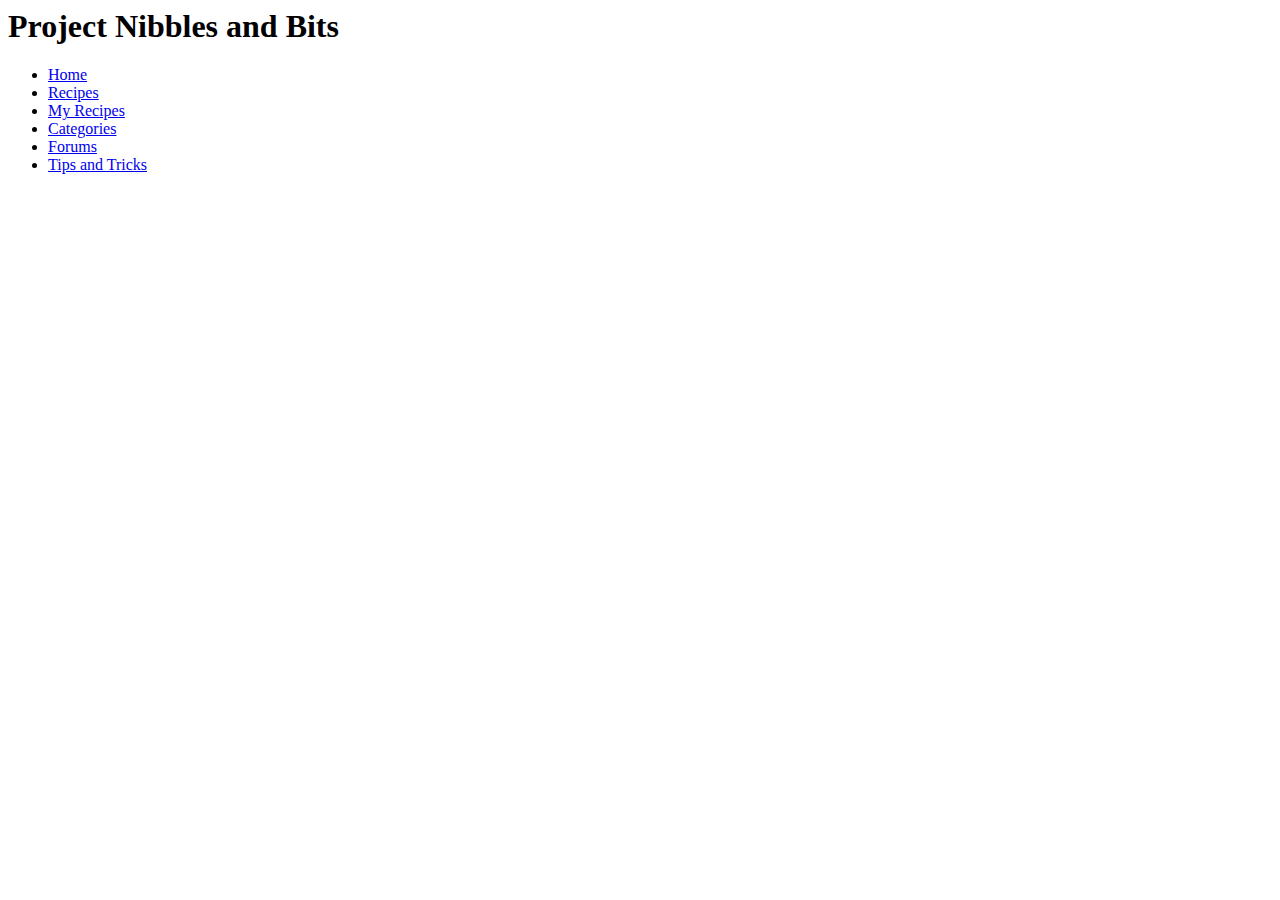
==== html/index.html @ 15b5ebb6 "Revised Initial Commit -Nathan Hoffman" ====
<DOCTYPE html>
<html>
    
    <head>  
        <link rel="stylesheet" type="text/css" href="mainstyles.css">
        <title>Project Nibbles and Bits</title>
        <script src="mainJS.js"></script>
    </head>
    
    <body>
        <h1>Project Nibbles and Bits</h1>
        

        
        <ul id="Nav_Bar">
            <li><a href="index.html">Home</a></li>
            <li><a href="Recipes.html">Recipes</a></li>
            <li><a href="MyRecipes.html">My Recipes</a></li>
            <li><a href="Categories.html">Categories</a></li>
            <li><a href="Forums.html">Forums</a></li>
            <li><a href="TipsAndTricks.html">Tips and Tricks</a></li>
        </ul>
        
        
        <p1>
        
        </p1>

  
    </body>
    
</html>
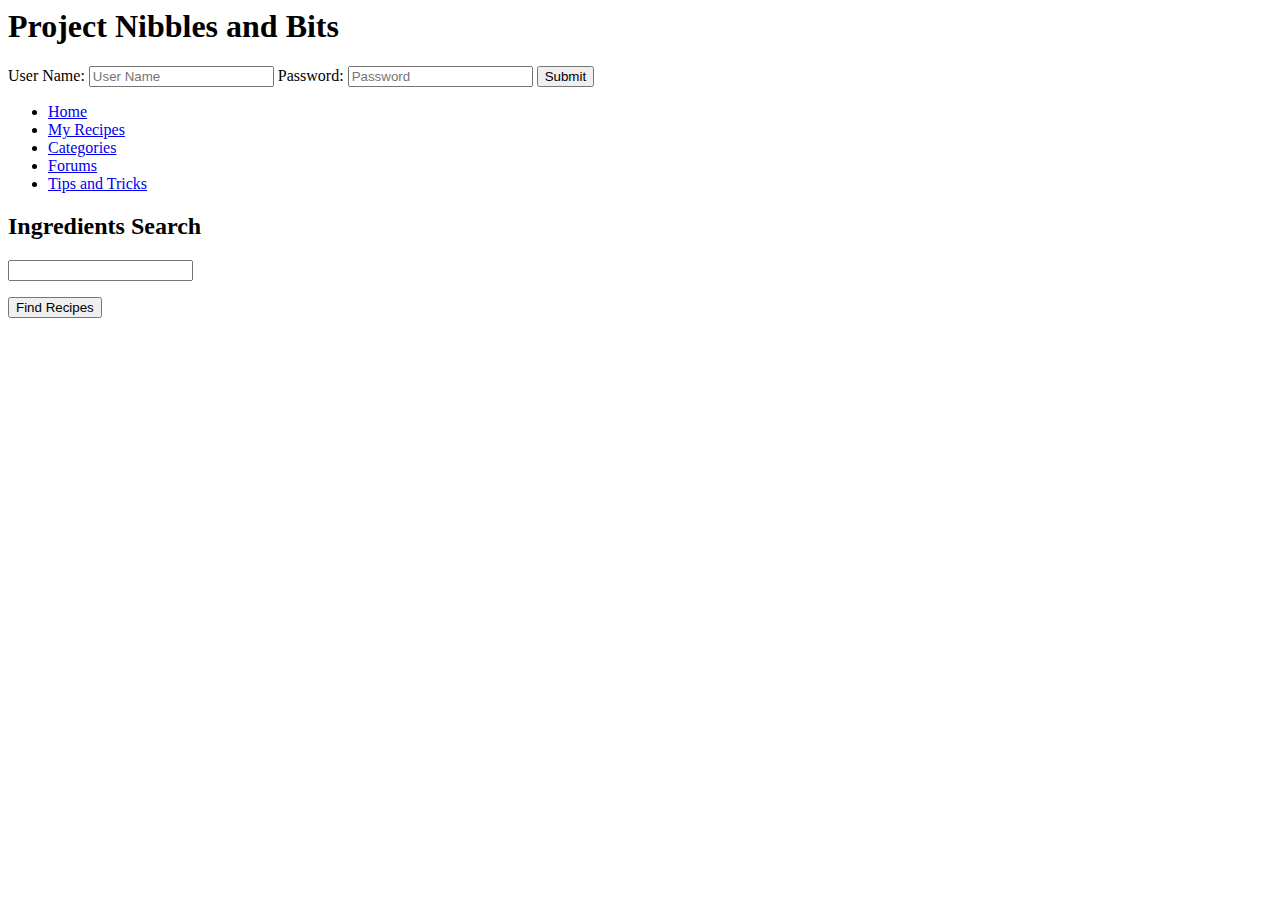
==== commit a2f34042: "new by Jacob" ====
--- a/html/index.html
+++ b/html/index.html
@@ -10,24 +10,66 @@
     <body>
         <h1>Project Nibbles and Bits</h1>
         
+        <form action="tempLogIn.php" method="post" id="Login_Form">
+            <label>User Name: </label>
+            <input type="text" name="userName" placeholder="User Name">
+            <label>Password: </label>
+            <input type="password" name="password" placeholder="Password">
+            <input type="submit" name="Submit">
+        </form>
 
         
         <ul id="Nav_Bar">
-            <li><a href="index.html">Home</a></li>
-            <li><a href="Recipes.html">Recipes</a></li>
-            <li><a href="MyRecipes.html">My Recipes</a></li>
-            <li><a href="Categories.html">Categories</a></li>
-            <li><a href="Forums.html">Forums</a></li>
-            <li><a href="TipsAndTricks.html">Tips and Tricks</a></li>
+            <li><a href="index.php">Home</a></li>
+            <li><a href="MyRecipes.php">My Recipes</a></li>
+            <li><a href="Categories.php">Categories</a></li>
+            <li><a href="Forums.php">Forums</a></li>
+            <li><a href="TipsAndTricks.php">Tips and Tricks</a></li>
         </ul>
         
+     
+        <p2>
+      
+            <form action="RecipesFound.php" method="post">       
+                <p3> <h2>Ingredients Search</h2>
+                    <input type="search" id="Search_Ingredients"> 
+
+                        <div id="Ingredients_Found">
+                            <ul id="Ingredient_List">
+                      
+                            </ul>
+                        </div> 
+                    </p3>
+                
+                
+                
+                
+                <div id="Add_Item_Container">
+                    
+                </div>
+                
+                
+                    
+                    
+                <p4>
+                    
+                    <div id="Ingredients_Chosen">
+                    
+                    </div>
+
+                    <input id="Recipe_Submit" type="submit" value="Find Recipes"> 
+                    
+                </p4>
+                    
+            </form>
+            
+        </p2>
+    
+
+
         
-        <p1>
-        
-        </p1>
-
-  
     </body>
     
+
 </html>
 
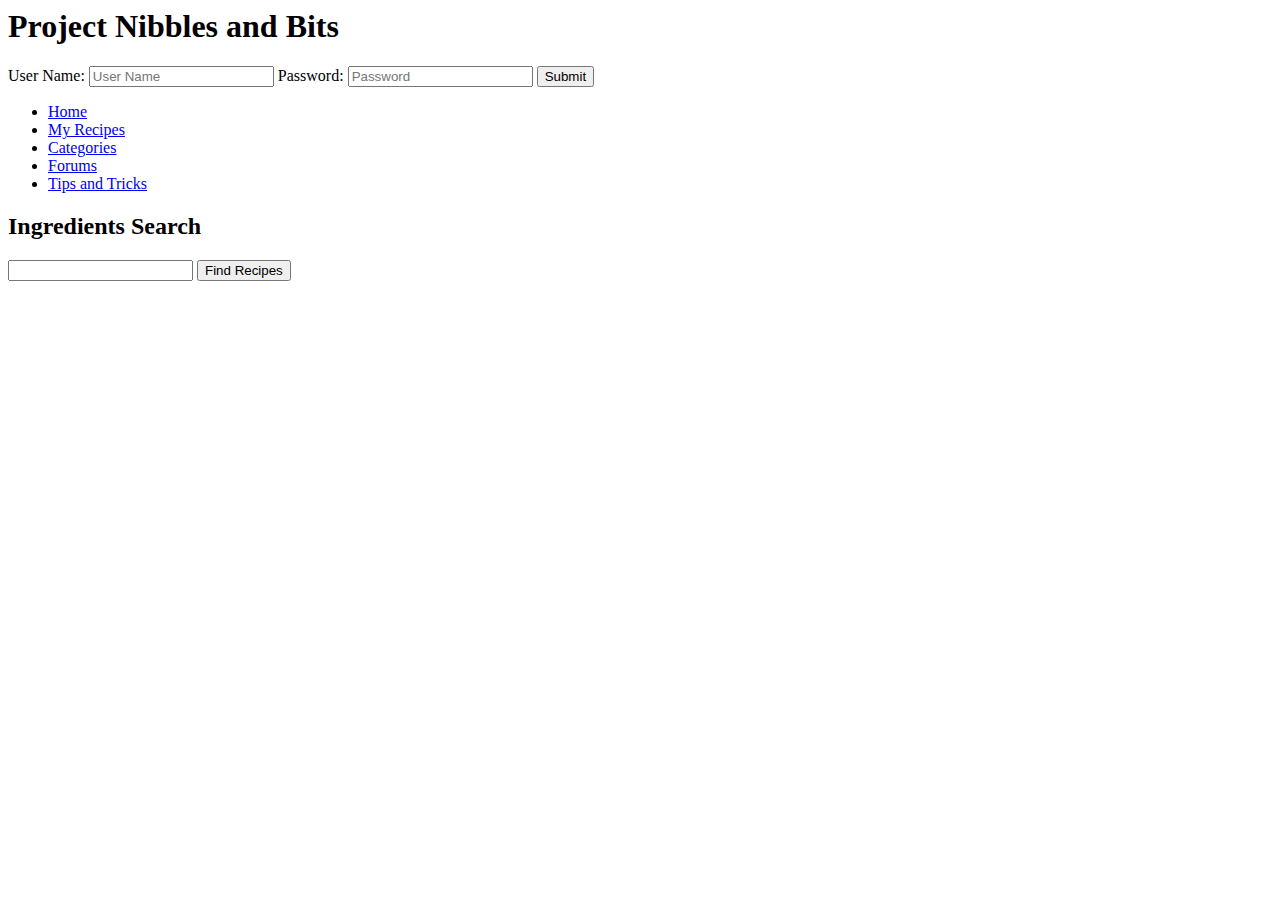
==== commit b21d50fa: "new by Jacob 03/08/2016 21:06" ====
--- a/html/index.html
+++ b/html/index.html
@@ -1,6 +1,5 @@
 <DOCTYPE html>
 <html>
-    
     <head>  
         <link rel="stylesheet" type="text/css" href="mainstyles.css">
         <title>Project Nibbles and Bits</title>
@@ -18,7 +17,6 @@
             <input type="submit" name="Submit">
         </form>
 
-        
         <ul id="Nav_Bar">
             <li><a href="index.php">Home</a></li>
             <li><a href="MyRecipes.php">My Recipes</a></li>
@@ -27,49 +25,10 @@
             <li><a href="TipsAndTricks.php">Tips and Tricks</a></li>
         </ul>
         
-     
-        <p2>
-      
-            <form action="RecipesFound.php" method="post">       
-                <p3> <h2>Ingredients Search</h2>
-                    <input type="search" id="Search_Ingredients"> 
-
-                        <div id="Ingredients_Found">
-                            <ul id="Ingredient_List">
-                      
-                            </ul>
-                        </div> 
-                    </p3>
-                
-                
-                
-                
-                <div id="Add_Item_Container">
-                    
-                </div>
-                
-                
-                    
-                    
-                <p4>
-                    
-                    <div id="Ingredients_Chosen">
-                    
-                    </div>
-
-                    <input id="Recipe_Submit" type="submit" value="Find Recipes"> 
-                    
-                </p4>
-                    
-            </form>
-            
-        </p2>
-    
-
-
-        
-    </body>
-    
-
-</html>
-
+  		<h2>Ingredients Search</h2>
+		<form action="index.php" method="post">
+         	<input type="search" name="recipeName"> 
+			<input id="Recipe_Submit" type="submit" value="Find Recipes"> 
+		</form>
+	</body>
+</html>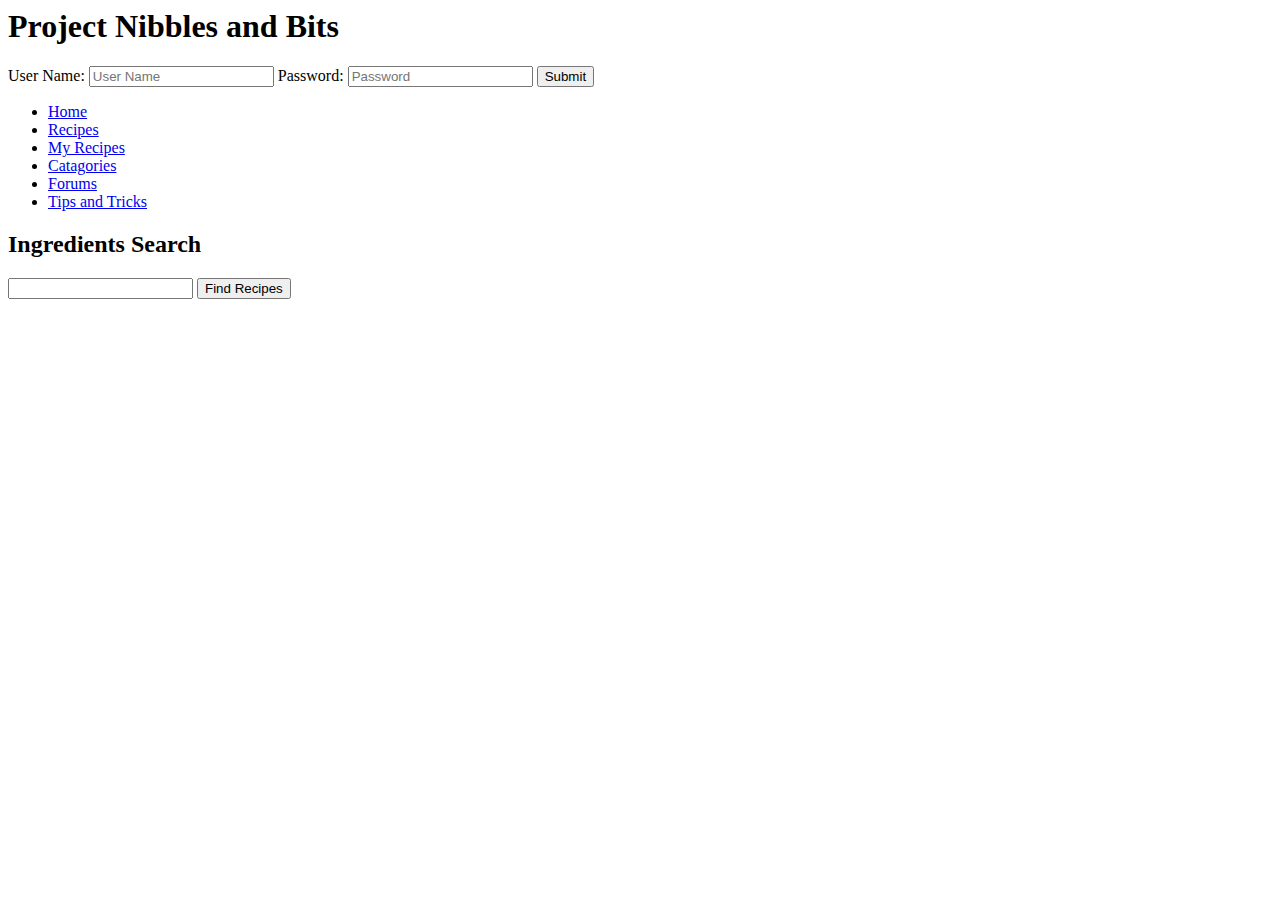
==== commit 2f2d56e1: "new by Jacob Baker 09/03/2017" ====
--- a/html/index.html
+++ b/html/index.html
@@ -18,15 +18,16 @@
         </form>
 
         <ul id="Nav_Bar">
-            <li><a href="index.php">Home</a></li>
-            <li><a href="MyRecipes.php">My Recipes</a></li>
-            <li><a href="Categories.php">Categories</a></li>
-            <li><a href="Forums.php">Forums</a></li>
-            <li><a href="TipsAndTricks.php">Tips and Tricks</a></li>
+            <li><a href="index">Home</a></li>
+            <li><a href="Recipes">Recipes</a></li>
+            <li><a href="MyRecipes">My Recipes</a></li>
+            <li><a href="Catagories">Catagories</a></li>
+            <li><a href="Forums">Forums</a></li>
+            <li><a href="TipsAndTricks">Tips and Tricks</a></li>
         </ul>
         
   		<h2>Ingredients Search</h2>
-		<form action="index.php" method="post">
+		<form action="index.php" method="get">
          	<input type="search" name="recipeName"> 
 			<input id="Recipe_Submit" type="submit" value="Find Recipes"> 
 		</form>
